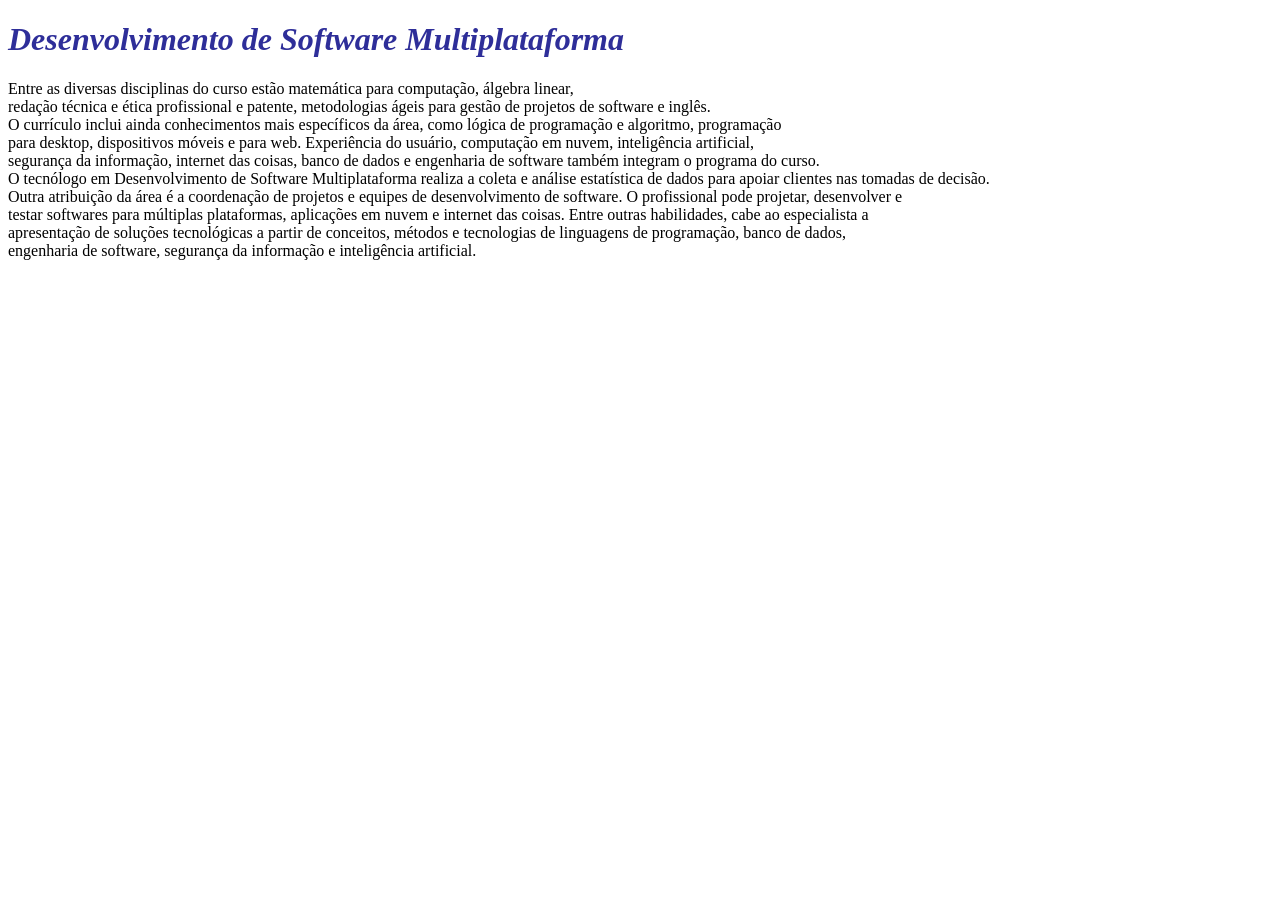
==== index.html @ 38841f66 "Add files via upload" ====
<!DOCTYPE html>
<html lang="en">
<title>FATEC - Curso de DSM</title>
<head>

</head>
<body>
    <h1 style="color:rgb(46, 46, 153); font-style:italic">Desenvolvimento de Software Multiplataforma</h1>
<p>Entre as diversas disciplinas do curso estão matemática para computação, álgebra linear, </br>
    redação técnica e ética profissional e patente, metodologias ágeis para gestão de projetos de software e inglês. </br>
    O currículo inclui ainda conhecimentos mais específicos da área, como lógica de programação e algoritmo, programação </br>
    para desktop, dispositivos móveis e para web. Experiência do usuário, computação em nuvem, inteligência artificial, </br>
    segurança da informação, internet das coisas, banco de dados e engenharia de software também integram o programa do curso. </br>
    O tecnólogo em Desenvolvimento de Software Multiplataforma realiza a coleta e análise estatística de dados para apoiar clientes nas tomadas de decisão. </br>
    Outra atribuição da área é a coordenação de projetos e equipes de desenvolvimento de software. O profissional pode projetar, desenvolver e </br>
    testar softwares para múltiplas plataformas, aplicações em nuvem e internet das coisas. Entre outras habilidades, cabe ao especialista a </br>
    apresentação de soluções tecnológicas a partir de conceitos, métodos e tecnologias de linguagens de programação, banco de dados, </br>
    engenharia de software, segurança da informação e inteligência artificial. </br>
</p>

</body>

</html>
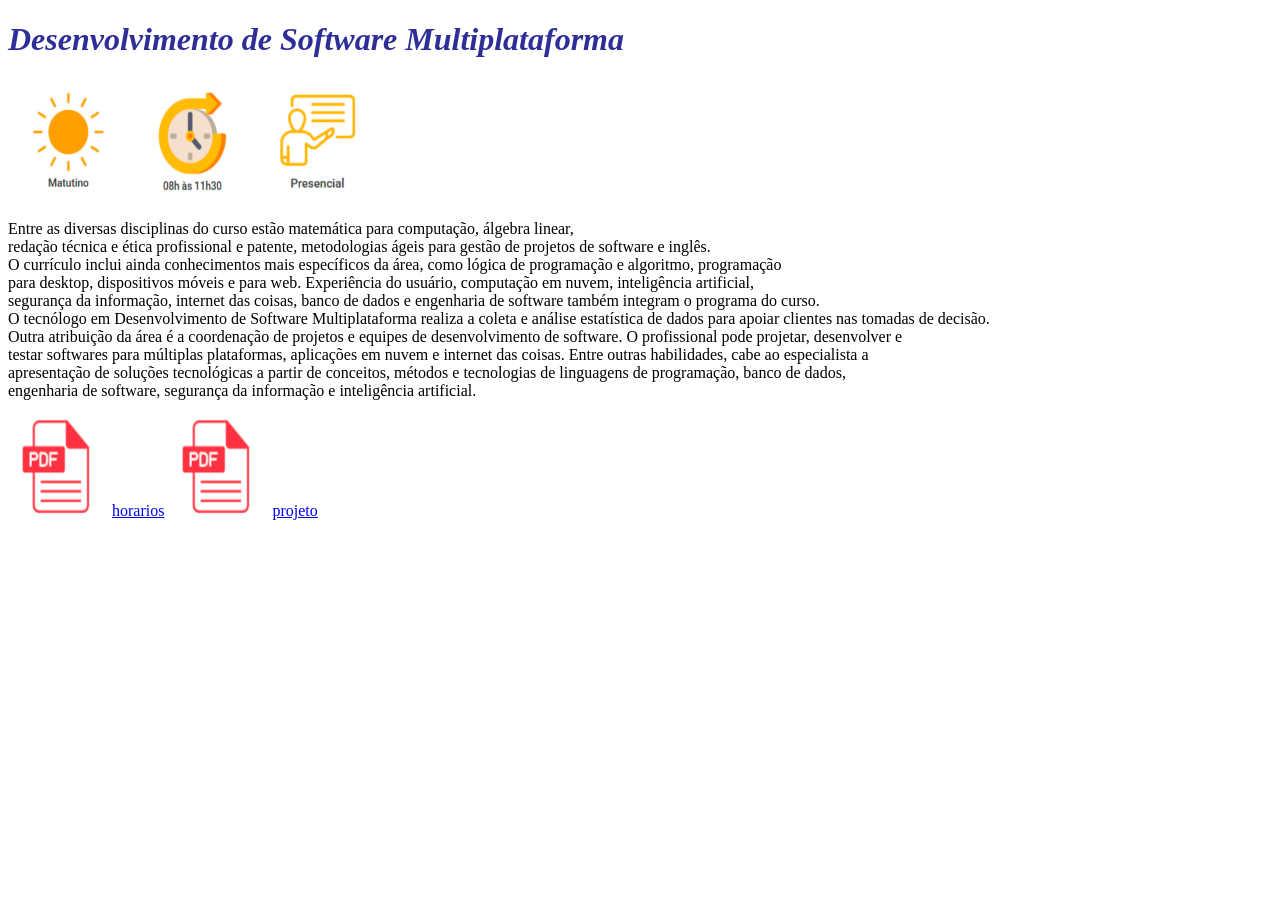
==== commit 1ed0d7df: "atual" ====
--- a/index.html
+++ b/index.html
@@ -2,10 +2,13 @@
 <html lang="en">
 <title>FATEC - Curso de DSM</title>
 <head>
-
+<h1 style="color:rgb(46, 46, 153); font-style:italic">Desenvolvimento de Software Multiplataforma</h1>
+<img src="img/sol.png" width="120px" height="120pxpx">
+<img src="img/horas.png"width="120px" height="120pxpx" >
+<img src="img/presencial.png" width="120px" height="120pxpx">
 </head>
 <body>
-    <h1 style="color:rgb(46, 46, 153); font-style:italic">Desenvolvimento de Software Multiplataforma</h1>
+    
 <p>Entre as diversas disciplinas do curso estão matemática para computação, álgebra linear, </br>
     redação técnica e ética profissional e patente, metodologias ágeis para gestão de projetos de software e inglês. </br>
     O currículo inclui ainda conhecimentos mais específicos da área, como lógica de programação e algoritmo, programação </br>
@@ -17,6 +20,12 @@
     apresentação de soluções tecnológicas a partir de conceitos, métodos e tecnologias de linguagens de programação, banco de dados, </br>
     engenharia de software, segurança da informação e inteligência artificial. </br>
 </p>
+ <img src="img/pdf.png" width="100px" height="100px">
+ <a  href="horarios.html">horarios</a>
+
+ <img src="img/pdf.png" width="100px" height="100px">
+ <a  href="horarios.html">projeto</a>
+
 
 </body>
 
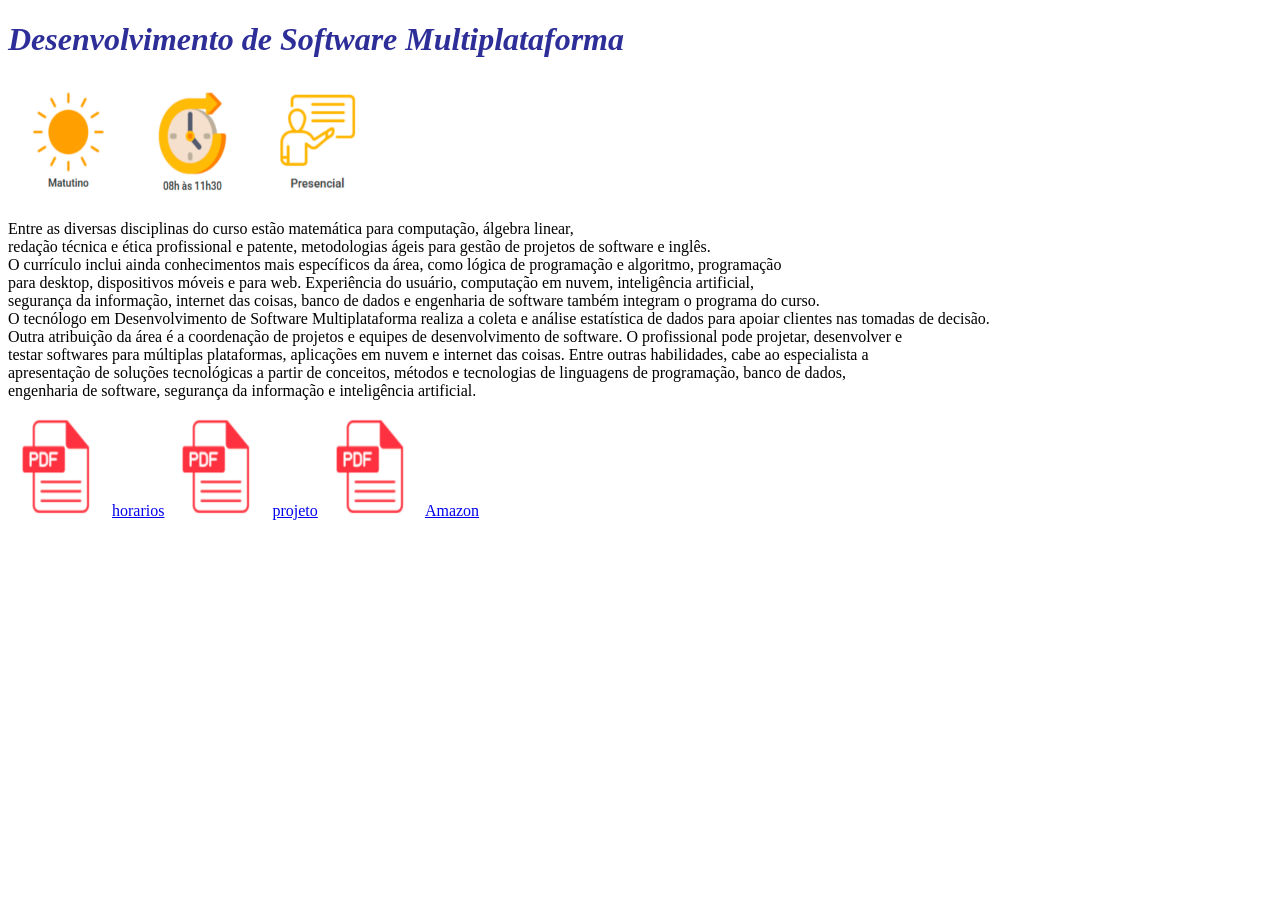
==== commit 93ec5ec1: "mudanças" ====
--- a/index.html
+++ b/index.html
@@ -24,8 +24,10 @@
  <a  href="horarios.html">horarios</a>
 
  <img src="img/pdf.png" width="100px" height="100px">
- <a  href="horarios.html">projeto</a>
+ <a  href="corinthians.html">projeto</a>
 
+  <img src="img/pdf.png" width="100px" height="100px">
+ <a  href="amazon.html">Amazon</a>
 
 </body>
 
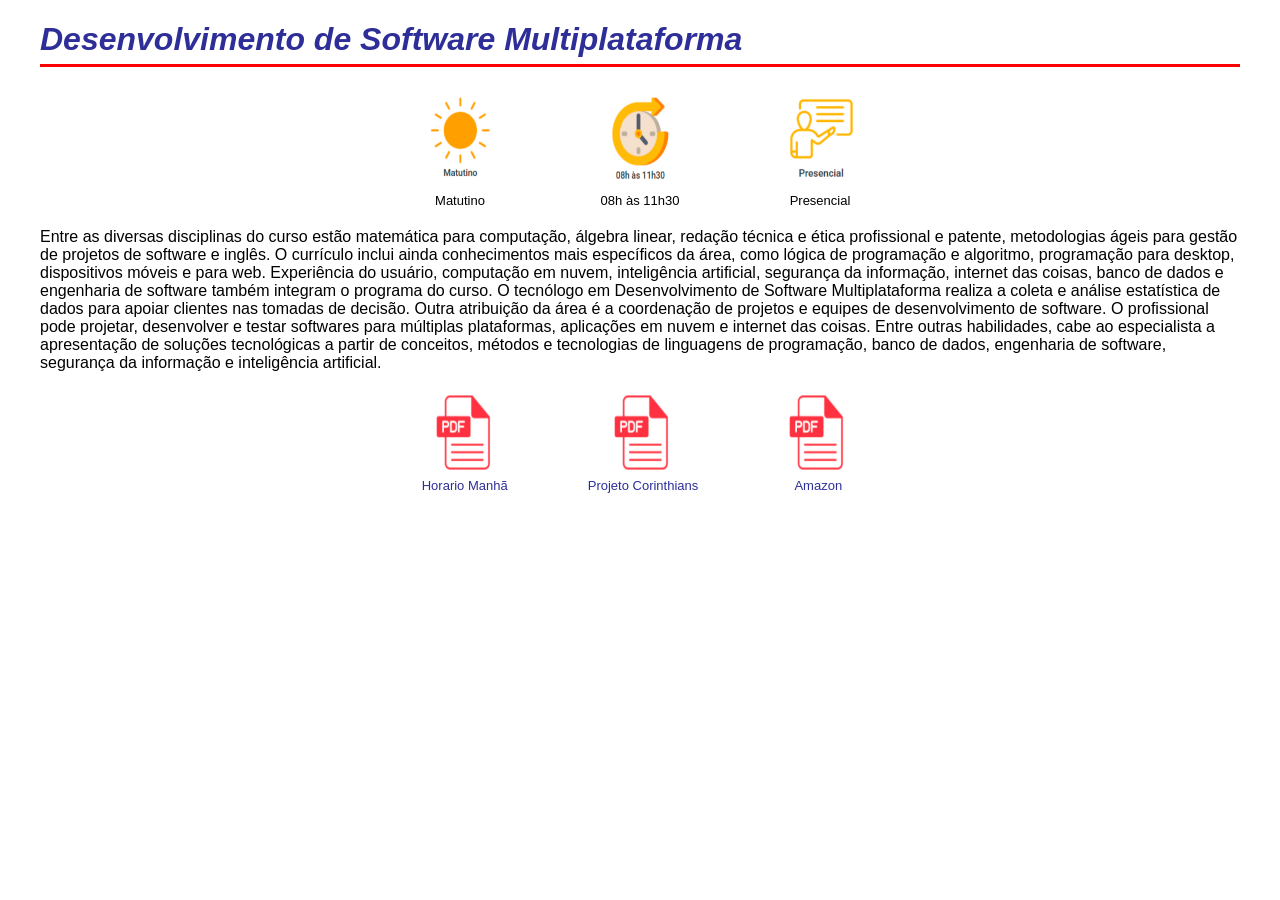
==== commit 1d36c76f: "alterações" ====
--- a/index.html
+++ b/index.html
@@ -1,34 +1,65 @@
-<!DOCTYPE html>
-<html lang="en">
-<title>FATEC - Curso de DSM</title>
-<head>
-<h1 style="color:rgb(46, 46, 153); font-style:italic">Desenvolvimento de Software Multiplataforma</h1>
-<img src="img/sol.png" width="120px" height="120pxpx">
-<img src="img/horas.png"width="120px" height="120pxpx" >
-<img src="img/presencial.png" width="120px" height="120pxpx">
-</head>
-<body>
-    
-<p>Entre as diversas disciplinas do curso estão matemática para computação, álgebra linear, </br>
-    redação técnica e ética profissional e patente, metodologias ágeis para gestão de projetos de software e inglês. </br>
-    O currículo inclui ainda conhecimentos mais específicos da área, como lógica de programação e algoritmo, programação </br>
-    para desktop, dispositivos móveis e para web. Experiência do usuário, computação em nuvem, inteligência artificial, </br>
-    segurança da informação, internet das coisas, banco de dados e engenharia de software também integram o programa do curso. </br>
-    O tecnólogo em Desenvolvimento de Software Multiplataforma realiza a coleta e análise estatística de dados para apoiar clientes nas tomadas de decisão. </br>
-    Outra atribuição da área é a coordenação de projetos e equipes de desenvolvimento de software. O profissional pode projetar, desenvolver e </br>
-    testar softwares para múltiplas plataformas, aplicações em nuvem e internet das coisas. Entre outras habilidades, cabe ao especialista a </br>
-    apresentação de soluções tecnológicas a partir de conceitos, métodos e tecnologias de linguagens de programação, banco de dados, </br>
-    engenharia de software, segurança da informação e inteligência artificial. </br>
-</p>
- <img src="img/pdf.png" width="100px" height="100px">
- <a  href="horarios.html">horarios</a>
-
- <img src="img/pdf.png" width="100px" height="100px">
- <a  href="corinthians.html">projeto</a>
-
-  <img src="img/pdf.png" width="100px" height="100px">
- <a  href="amazon.html">Amazon</a>
-
-</body>
-
-</html>
+<!DOCTYPE html>
+<html lang="en">
+<head>
+  <title>FATEC - Curso de DSM</title>
+  <style>
+    body { font-family: Arial, sans-serif; margin: 20px 40px; }
+    h1 { color: rgb(46, 46, 153); font-style: italic; margin-bottom: 4px; }
+    .linha-vermelha { border: none; border-top: 3px solid red; margin: 6px 0 20px 0; }
+    .imagens { display: flex; justify-content: center; gap: 80px; margin-bottom: 20px; }
+    .imagens div { text-align: center; font-size: 13px; }
+    .imagens img { width: 100px; height: 100px; display: block; margin: 0 auto 6px auto; }
+    p { text-align: left; }
+    .links { display: flex; justify-content: center; gap: 80px; margin-top: 20px; }
+    .links div { text-align: center; }
+    .links img { width: 80px; height: 80px; display: block; margin: 0 auto 4px auto; }
+    .links a { color: rgb(46, 46, 153); text-decoration: none; font-size: 13px; }
+  </style>
+</head>
+<body>
+  <h1>Desenvolvimento de Software Multiplataforma</h1>
+  <hr class="linha-vermelha">
+
+  <div class="imagens">
+    <div>
+      <img src="img/sol.png">
+      <span>Matutino</span>
+    </div>
+    <div>
+      <img src="img/horas.png">
+      <span>08h às 11h30</span>
+    </div>
+    <div>
+      <img src="img/presencial.png">
+      <span>Presencial</span>
+    </div>
+  </div>
+
+  <p>Entre as diversas disciplinas do curso estão matemática para computação, álgebra linear,
+    redação técnica e ética profissional e patente, metodologias ágeis para gestão de projetos de software e inglês.
+    O currículo inclui ainda conhecimentos mais específicos da área, como lógica de programação e algoritmo, programação
+    para desktop, dispositivos móveis e para web. Experiência do usuário, computação em nuvem, inteligência artificial,
+    segurança da informação, internet das coisas, banco de dados e engenharia de software também integram o programa do curso.
+    O tecnólogo em Desenvolvimento de Software Multiplataforma realiza a coleta e análise estatística de dados para apoiar clientes nas tomadas de decisão.
+    Outra atribuição da área é a coordenação de projetos e equipes de desenvolvimento de software. O profissional pode projetar, desenvolver e
+    testar softwares para múltiplas plataformas, aplicações em nuvem e internet das coisas. Entre outras habilidades, cabe ao especialista a
+    apresentação de soluções tecnológicas a partir de conceitos, métodos e tecnologias de linguagens de programação, banco de dados,
+    engenharia de software, segurança da informação e inteligência artificial.
+  </p>
+
+  <div class="links">
+    <div>
+      <img src="img/pdf.png">
+      <a href="horarios.html">Horario Manhã</a>
+    </div>
+    <div>
+      <img src="img/pdf.png">
+      <a href="corinthians.html">Projeto Corinthians</a>
+    </div>
+    <div>
+      <img src="img/pdf.png">
+      <a href="amazon.html">Amazon</a>
+    </div>
+  </div>
+</body>
+</html>
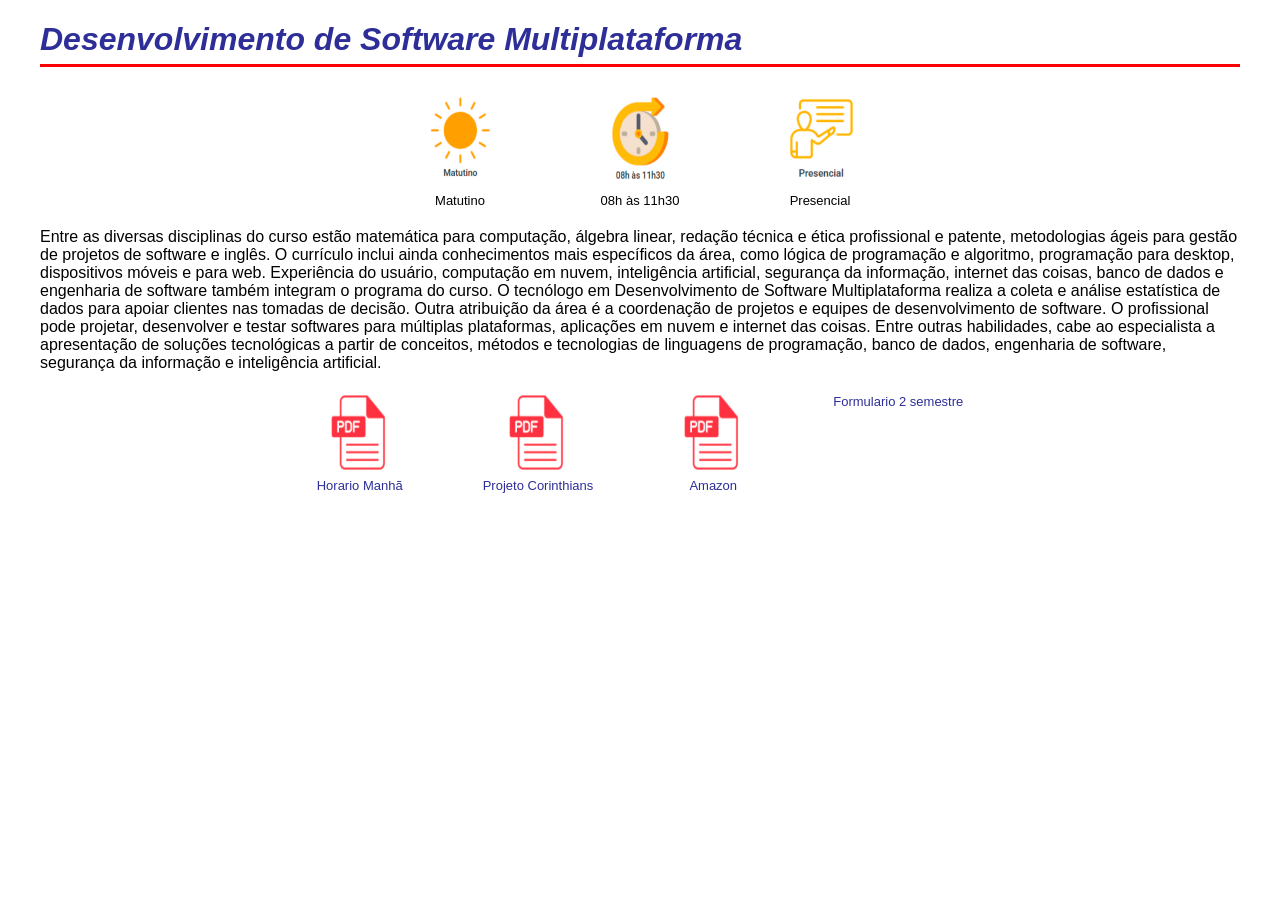
==== commit f0a44b1b: "mensagem" ====
--- a/index.html
+++ b/index.html
@@ -60,6 +60,9 @@
       <img src="img/pdf.png">
       <a href="amazon.html">Amazon</a>
     </div>
+    <div>
+      <a href="formulario.html">Formulario 2 semestre</a>
+    </div>
   </div>
 </body>
 </html>
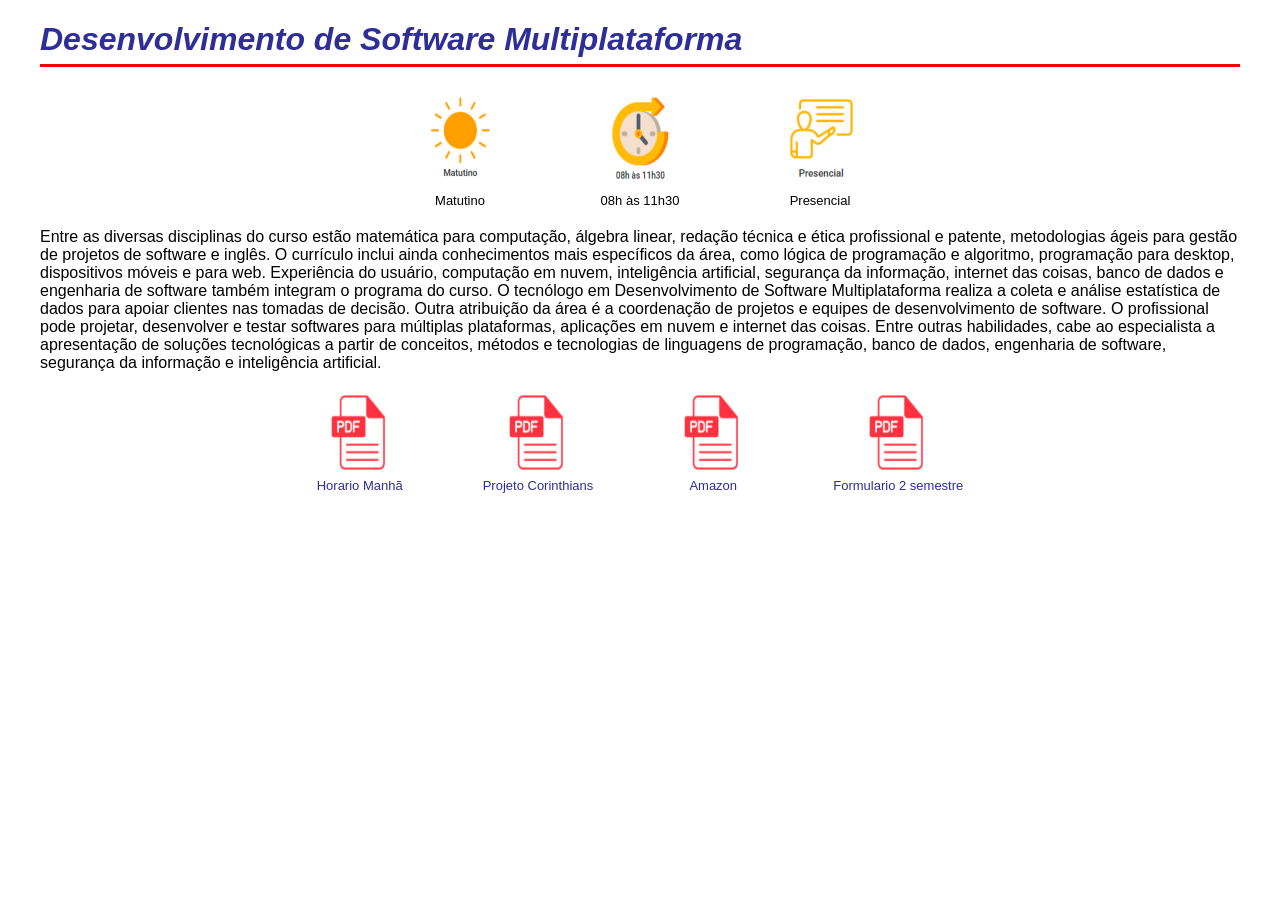
==== commit ab222e6f: "semestre" ====
--- a/index.html
+++ b/index.html
@@ -61,6 +61,7 @@
       <a href="amazon.html">Amazon</a>
     </div>
     <div>
+      <img src="img/pdf.png">
       <a href="formulario.html">Formulario 2 semestre</a>
     </div>
   </div>
